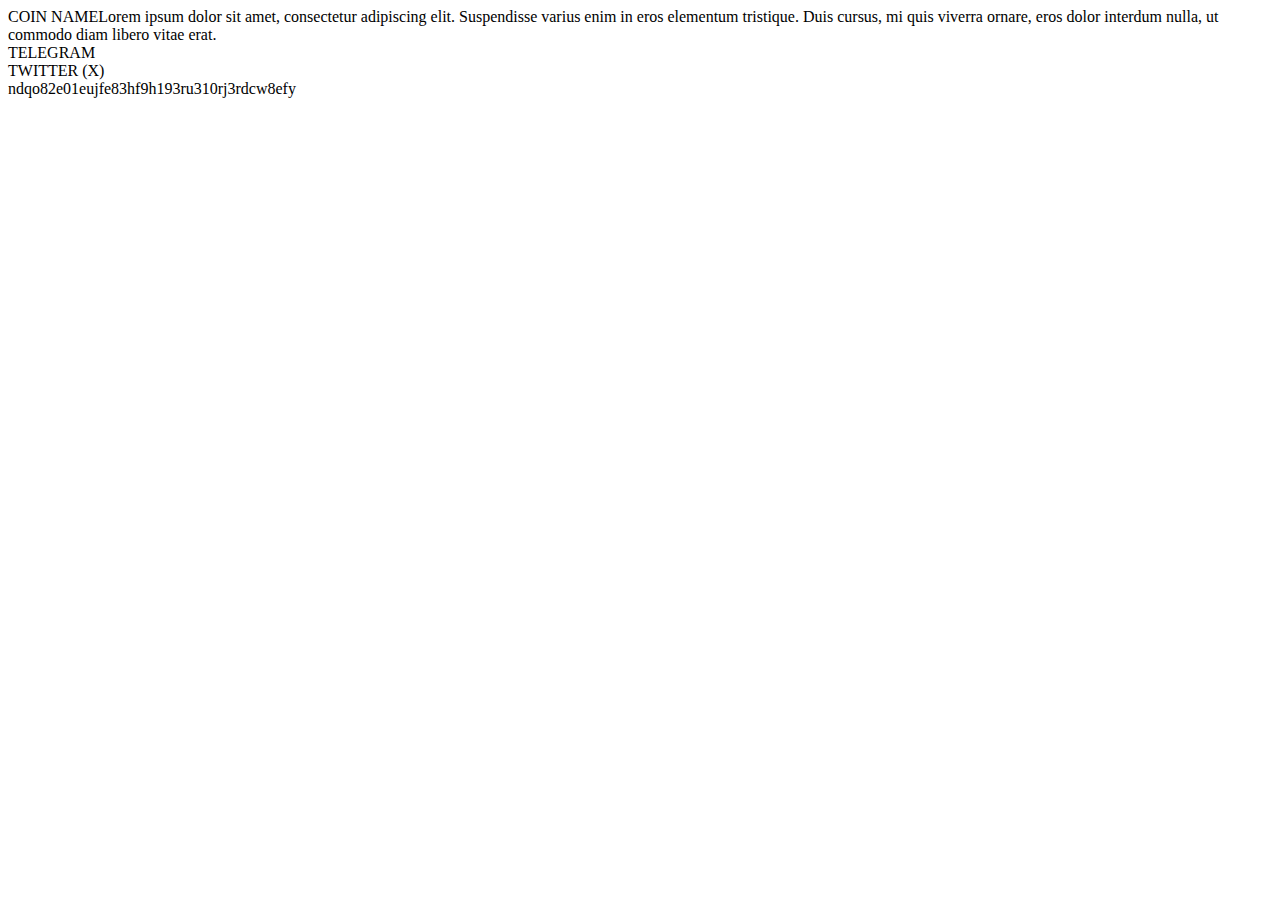
==== index.html @ b8cb650b "Add files via upload" ====
<!DOCTYPE html><html><head><link href="https://fonts.googleapis.com/css?family=Montserrat&display=swap" rel="stylesheet" /><link href="https://fonts.googleapis.com/css?family=Inter&display=swap" rel="stylesheet" /><link href="./css/main.css" rel="stylesheet" /><title>Document</title></head><body><div class="v2_30"><div class="v2_31"><div class="v2_32"><span class="v2_33">COIN NAME</span><span class="v2_34">Lorem ipsum dolor sit amet, consectetur adipiscing elit. Suspendisse varius enim in eros elementum tristique. Duis cursus, mi quis viverra ornare, eros dolor interdum nulla, ut commodo diam libero vitae erat.</span></div><div class="v2_64"><div class="v2_58"><div class="v2_57"><div class="v2_55"></div><span class="v2_56">TELEGRAM</span></div></div><div class="v2_59"><div class="v2_60"><div class="v2_65"></div><span class="v2_62">TWITTER (X)</span></div></div></div><div class="v2_35"><div class="v2_36"><span class="v2_37">ndqo82e01eujfe83hf9h193ru310rj3rdcw8efy</span></div><div class="v17_12"><div class="v2_43"><div class="v2_44"></div><div class="v2_45"></div></div></div></div></div><div class="v2_38"><div class="v2_39"><div class="v2_40"></div></div></div></div></body></html>
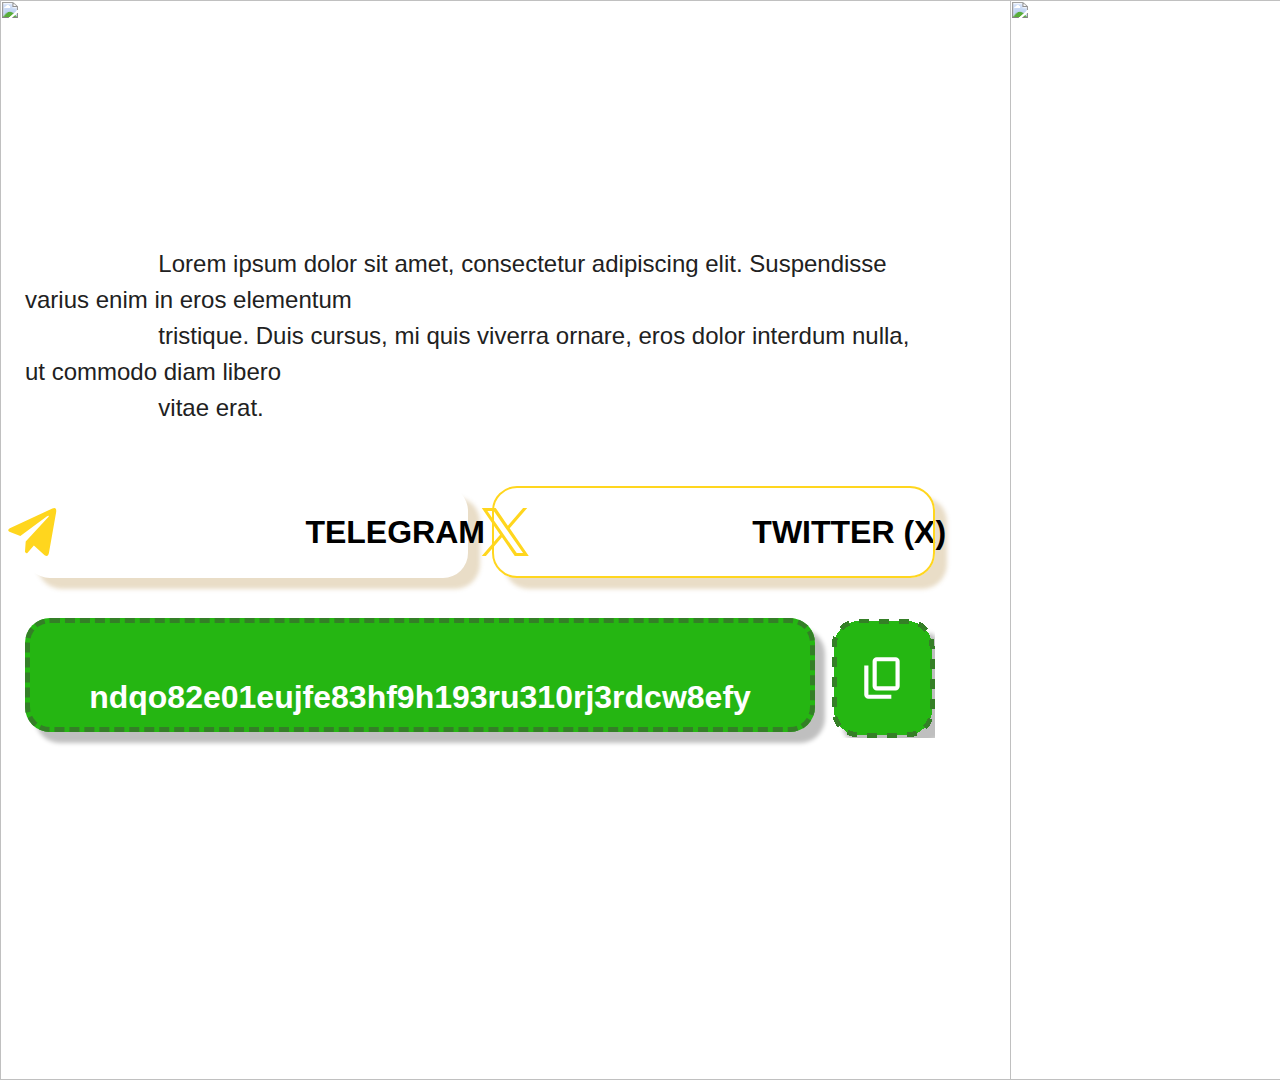
==== commit b479c812: "Rename index (2).html to index.html" ====
--- a/index.html
+++ b/index.html
@@ -1 +1,351 @@
-<!DOCTYPE html><html><head><link href="https://fonts.googleapis.com/css?family=Montserrat&display=swap" rel="stylesheet" /><link href="https://fonts.googleapis.com/css?family=Inter&display=swap" rel="stylesheet" /><link href="./css/main.css" rel="stylesheet" /><title>Document</title></head><body><div class="v2_30"><div class="v2_31"><div class="v2_32"><span class="v2_33">COIN NAME</span><span class="v2_34">Lorem ipsum dolor sit amet, consectetur adipiscing elit. Suspendisse varius enim in eros elementum tristique. Duis cursus, mi quis viverra ornare, eros dolor interdum nulla, ut commodo diam libero vitae erat.</span></div><div class="v2_64"><div class="v2_58"><div class="v2_57"><div class="v2_55"></div><span class="v2_56">TELEGRAM</span></div></div><div class="v2_59"><div class="v2_60"><div class="v2_65"></div><span class="v2_62">TWITTER (X)</span></div></div></div><div class="v2_35"><div class="v2_36"><span class="v2_37">ndqo82e01eujfe83hf9h193ru310rj3rdcw8efy</span></div><div class="v17_12"><div class="v2_43"><div class="v2_44"></div><div class="v2_45"></div></div></div></div></div><div class="v2_38"><div class="v2_39"><div class="v2_40"></div></div></div></div></body></html>+<!doctype html>
+
+<html>
+  <head>
+    <meta charset="utf-8" />
+
+    <meta name="viewport" content="width=1919" />
+    <meta name="generator" content="Framer b2780b5" />
+    <title>My Framer Site</title>
+    <meta name="description" content="Made with Framer" />
+    <meta
+      name="framer-search-index"
+      content="https://framerusercontent.com/sites/4z5iPiIVkI5zbiSyaXSyMR/searchIndex-ArsEpX7zBEhh.json"
+    />
+    <link
+      href="https://framerusercontent.com/sites/icons/default-favicon-light.v1.png"
+      rel="icon"
+      media="(prefers-color-scheme: light)"
+    />
+    <link
+      href="https://framerusercontent.com/sites/icons/default-favicon-dark.v1.png"
+      rel="icon"
+      media="(prefers-color-scheme: dark)"
+    />
+    <link rel="apple-touch-icon" href="https://framerusercontent.com/sites/icons/default-touch-icon.v3.png" />
+
+    <meta property="og:type" content="website" />
+    <meta property="og:title" content="My Framer Site" />
+    <meta property="og:description" content="Made with Framer" />
+
+    <meta name="twitter:card" content="summary_large_image" />
+    <meta name="twitter:title" content="My Framer Site" />
+    <meta name="twitter:description" content="Made with Framer" />
+
+    <link href="https://fonts.gstatic.com" rel="preconnect" crossorigin />
+
+    <meta name="robots" content="max-image-preview:large" />
+    <link rel="canonical" href="https://lovable-companies-011269.framer.app/" />
+    <meta property="og:url" content="https://lovable-companies-011269.framer.app/" />
+    <link
+      rel="modulepreload"
+      fetchpriority="low"
+      href="https://framerusercontent.com/sites/4z5iPiIVkI5zbiSyaXSyMR/chunk-2GKVJ4UI.mjs"
+    />
+    <link
+      rel="modulepreload"
+      fetchpriority="low"
+      href="https://framerusercontent.com/sites/4z5iPiIVkI5zbiSyaXSyMR/chunk-JR5VT52U.mjs"
+    />
+    <link
+      rel="modulepreload"
+      fetchpriority="low"
+      href="https://framerusercontent.com/sites/4z5iPiIVkI5zbiSyaXSyMR/chunk-RIUMFBNJ.mjs"
+    />
+    <link
+      rel="modulepreload"
+      fetchpriority="low"
+      href="https://framerusercontent.com/sites/4z5iPiIVkI5zbiSyaXSyMR/X18PDq1CQTZ19ysCb5hAf45ii0e596BdXuY0sxnBVrY.6SHGDAS4.mjs"
+    />
+    <link
+      rel="modulepreload"
+      fetchpriority="low"
+      href="https://framerusercontent.com/sites/4z5iPiIVkI5zbiSyaXSyMR/chunk-QKTFBRDZ.mjs"
+    />
+    <link
+      rel="modulepreload"
+      fetchpriority="low"
+      href="https://framerusercontent.com/sites/4z5iPiIVkI5zbiSyaXSyMR/chunk-42U43NKG.mjs"
+    />
+    <link
+      rel="modulepreload"
+      fetchpriority="low"
+      href="https://framerusercontent.com/sites/4z5iPiIVkI5zbiSyaXSyMR/script_main.HGVZ62OT.mjs"
+    />
+    <style data-framer-css-ssr-minified data-framer-components="framer-TSN96">
+      html,body,#main{margin:0;padding:0;box-sizing:border-box}:root{-webkit-font-smoothing:antialiased;-moz-osx-font-smoothing:grayscale}*{box-sizing:border-box;-webkit-font-smoothing:inherit}h1,h2,h3,h4,h5,h6,p,figure{margin:0}body,input,textarea,select,button{font-size:12px;font-family:sans-serif}#__framer-badge-container{position:fixed;bottom:0;padding:20px;width:100%;display:flex;justify-content:right;pointer-events:none;z-index:314159}.__framer-badge{pointer-events:auto}@font-face{font-family:Montserrat;font-style:normal;font-weight:600;font-display:swap;src:url(https://fonts.gstatic.com/s/montserrat/v29/JTUSjIg1_i6t8kCHKm459WRhyzbi.woff2) format("woff2");unicode-range:U+0460-052F,U+1C80-1C8A,U+20B4,U+2DE0-2DFF,U+A640-A69F,U+FE2E-FE2F}@font-face{font-family:Montserrat;font-style:normal;font-weight:600;font-display:swap;src:url(https://fonts.gstatic.com/s/montserrat/v29/JTUSjIg1_i6t8kCHKm459W1hyzbi.woff2) format("woff2");unicode-range:U+0301,U+0400-045F,U+0490-0491,U+04B0-04B1,U+2116}@font-face{font-family:Montserrat;font-style:normal;font-weight:600;font-display:swap;src:url(https://fonts.gstatic.com/s/montserrat/v29/JTUSjIg1_i6t8kCHKm459WZhyzbi.woff2) format("woff2");unicode-range:U+0102-0103,U+0110-0111,U+0128-0129,U+0168-0169,U+01A0-01A1,U+01AF-01B0,U+0300-0301,U+0303-0304,U+0308-0309,U+0323,U+0329,U+1EA0-1EF9,U+20AB}@font-face{font-family:Montserrat;font-style:normal;font-weight:600;font-display:swap;src:url(https://fonts.gstatic.com/s/montserrat/v29/JTUSjIg1_i6t8kCHKm459Wdhyzbi.woff2) format("woff2");unicode-range:U+0100-02BA,U+02BD-02C5,U+02C7-02CC,U+02CE-02D7,U+02DD-02FF,U+0304,U+0308,U+0329,U+1D00-1DBF,U+1E00-1E9F,U+1EF2-1EFF,U+2020,U+20A0-20AB,U+20AD-20C0,U+2113,U+2C60-2C7F,U+A720-A7FF}@font-face{font-family:Montserrat;font-style:normal;font-weight:600;font-display:swap;src:url(https://fonts.gstatic.com/s/montserrat/v29/JTUSjIg1_i6t8kCHKm459Wlhyw.woff2) format("woff2");unicode-range:U+0000-00FF,U+0131,U+0152-0153,U+02BB-02BC,U+02C6,U+02DA,U+02DC,U+0304,U+0308,U+0329,U+2000-206F,U+20AC,U+2122,U+2191,U+2193,U+2212,U+2215,U+FEFF,U+FFFD}@font-face{font-family:Montserrat;font-style:normal;font-weight:800;font-display:swap;src:url(https://fonts.gstatic.com/s/montserrat/v29/JTUSjIg1_i6t8kCHKm459WRhyzbi.woff2) format("woff2");unicode-range:U+0460-052F,U+1C80-1C8A,U+20B4,U+2DE0-2DFF,U+A640-A69F,U+FE2E-FE2F}@font-face{font-family:Montserrat;font-style:normal;font-weight:800;font-display:swap;src:url(https://fonts.gstatic.com/s/montserrat/v29/JTUSjIg1_i6t8kCHKm459W1hyzbi.woff2) format("woff2");unicode-range:U+0301,U+0400-045F,U+0490-0491,U+04B0-04B1,U+2116}@font-face{font-family:Montserrat;font-style:normal;font-weight:800;font-display:swap;src:url(https://fonts.gstatic.com/s/montserrat/v29/JTUSjIg1_i6t8kCHKm459WZhyzbi.woff2) format("woff2");unicode-range:U+0102-0103,U+0110-0111,U+0128-0129,U+0168-0169,U+01A0-01A1,U+01AF-01B0,U+0300-0301,U+0303-0304,U+0308-0309,U+0323,U+0329,U+1EA0-1EF9,U+20AB}@font-face{font-family:Montserrat;font-style:normal;font-weight:800;font-display:swap;src:url(https://fonts.gstatic.com/s/montserrat/v29/JTUSjIg1_i6t8kCHKm459Wdhyzbi.woff2) format("woff2");unicode-range:U+0100-02BA,U+02BD-02C5,U+02C7-02CC,U+02CE-02D7,U+02DD-02FF,U+0304,U+0308,U+0329,U+1D00-1DBF,U+1E00-1E9F,U+1EF2-1EFF,U+2020,U+20A0-20AB,U+20AD-20C0,U+2113,U+2C60-2C7F,U+A720-A7FF}@font-face{font-family:Montserrat;font-style:normal;font-weight:800;font-display:swap;src:url(https://fonts.gstatic.com/s/montserrat/v29/JTUSjIg1_i6t8kCHKm459Wlhyw.woff2) format("woff2");unicode-range:U+0000-00FF,U+0131,U+0152-0153,U+02BB-02BC,U+02C6,U+02DA,U+02DC,U+0304,U+0308,U+0329,U+2000-206F,U+20AC,U+2122,U+2191,U+2193,U+2212,U+2215,U+FEFF,U+FFFD}@font-face{font-family:Inter;src:url(https://framerusercontent.com/assets/5vvr9Vy74if2I6bQbJvbw7SY1pQ.woff2);font-display:swap;font-style:normal;font-weight:400;unicode-range:U+0460-052F,U+1C80-1C88,U+20B4,U+2DE0-2DFF,U+A640-A69F,U+FE2E-FE2F}@font-face{font-family:Inter;src:url(https://framerusercontent.com/assets/EOr0mi4hNtlgWNn9if640EZzXCo.woff2);font-display:swap;font-style:normal;font-weight:400;unicode-range:U+0301,U+0400-045F,U+0490-0491,U+04B0-04B1,U+2116}@font-face{font-family:Inter;src:url(https://framerusercontent.com/assets/Y9k9QrlZAqio88Klkmbd8VoMQc.woff2);font-display:swap;font-style:normal;font-weight:400;unicode-range:U+1F00-1FFF}@font-face{font-family:Inter;src:url(https://framerusercontent.com/assets/OYrD2tBIBPvoJXiIHnLoOXnY9M.woff2);font-display:swap;font-style:normal;font-weight:400;unicode-range:U+0370-03FF}@font-face{font-family:Inter;src:url(https://framerusercontent.com/assets/JeYwfuaPfZHQhEG8U5gtPDZ7WQ.woff2);font-display:swap;font-style:normal;font-weight:400;unicode-range:U+0100-024F,U+0259,U+1E00-1EFF,U+2020,U+20A0-20AB,U+20AD-20CF,U+2113,U+2C60-2C7F,U+A720-A7FF}@font-face{font-family:Inter;src:url(https://framerusercontent.com/assets/vQyevYAyHtARFwPqUzQGpnDs.woff2);font-display:swap;font-style:normal;font-weight:400;unicode-range:U+0000-00FF,U+0131,U+0152-0153,U+02BB-02BC,U+02C6,U+02DA,U+02DC,U+2000-206F,U+2074,U+20AC,U+2122,U+2191,U+2193,U+2212,U+2215,U+FEFF,U+FFFD}@font-face{font-family:Inter;src:url(https://framerusercontent.com/assets/b6Y37FthZeALduNqHicBT6FutY.woff2);font-display:swap;font-style:normal;font-weight:400;unicode-range:U+0102-0103,U+0110-0111,U+0128-0129,U+0168-0169,U+01A0-01A1,U+01AF-01B0,U+1EA0-1EF9,U+20AB}@font-face{font-family:Montserrat Placeholder;src:local("Arial");ascent-override:84.98%;descent-override:22.04%;line-gap-override:0%;size-adjust:113.9%}@font-face{font-family:Inter Placeholder;src:local("Arial");ascent-override:89.79%;descent-override:22.36%;line-gap-override:0%;size-adjust:107.89%}body{--framer-will-change-override: none}@supports (background: -webkit-named-image(i)) and (not (grid-template-rows: subgrid)){body{--framer-will-change-override: transform}}[data-framer-component-type]{position:absolute}[data-framer-component-type=Text]{cursor:inherit}[data-framer-component-text-autosized] *{white-space:pre}[data-framer-component-type=Text]>*{text-align:var(--framer-text-alignment, start)}[data-framer-component-type=Text] span span,[data-framer-component-type=Text] p span,[data-framer-component-type=Text] h1 span,[data-framer-component-type=Text] h2 span,[data-framer-component-type=Text] h3 span,[data-framer-component-type=Text] h4 span,[data-framer-component-type=Text] h5 span,[data-framer-component-type=Text] h6 span{display:block}[data-framer-component-type=Text] span span span,[data-framer-component-type=Text] p span span,[data-framer-component-type=Text] h1 span span,[data-framer-component-type=Text] h2 span span,[data-framer-component-type=Text] h3 span span,[data-framer-component-type=Text] h4 span span,[data-framer-component-type=Text] h5 span span,[data-framer-component-type=Text] h6 span span{display:unset}[data-framer-component-type=Text] div div span,[data-framer-component-type=Text] a div span,[data-framer-component-type=Text] span span span,[data-framer-component-type=Text] p span span,[data-framer-component-type=Text] h1 span span,[data-framer-component-type=Text] h2 span span,[data-framer-component-type=Text] h3 span span,[data-framer-component-type=Text] h4 span span,[data-framer-component-type=Text] h5 span span,[data-framer-component-type=Text] h6 span span,[data-framer-component-type=Text] a{font-family:var(--font-family);font-style:var(--font-style);font-weight:min(calc(var(--framer-font-weight-increase, 0) + var(--font-weight, 400)),900);color:var(--text-color);letter-spacing:var(--letter-spacing);font-size:var(--font-size);text-transform:var(--text-transform);text-decoration:var(--text-decoration);line-height:var(--line-height)}[data-framer-component-type=Text] div div span,[data-framer-component-type=Text] a div span,[data-framer-component-type=Text] span span span,[data-framer-component-type=Text] p span span,[data-framer-component-type=Text] h1 span span,[data-framer-component-type=Text] h2 span span,[data-framer-component-type=Text] h3 span span,[data-framer-component-type=Text] h4 span span,[data-framer-component-type=Text] h5 span span,[data-framer-component-type=Text] h6 span span,[data-framer-component-type=Text] a{--font-family: var(--framer-font-family);--font-style: var(--framer-font-style);--font-weight: var(--framer-font-weight);--text-color: var(--framer-text-color);--letter-spacing: var(--framer-letter-spacing);--font-size: var(--framer-font-size);--text-transform: var(--framer-text-transform);--text-decoration: var(--framer-text-decoration);--line-height: var(--framer-line-height)}[data-framer-component-type=Text] a,[data-framer-component-type=Text] a div span,[data-framer-component-type=Text] a span span span,[data-framer-component-type=Text] a p span span,[data-framer-component-type=Text] a h1 span span,[data-framer-component-type=Text] a h2 span span,[data-framer-component-type=Text] a h3 span span,[data-framer-component-type=Text] a h4 span span,[data-framer-component-type=Text] a h5 span span,[data-framer-component-type=Text] a h6 span span{--font-family: var(--framer-link-font-family, var(--framer-font-family));--font-style: var(--framer-link-font-style, var(--framer-font-style));--font-weight: var(--framer-link-font-weight, var(--framer-font-weight));--text-color: var(--framer-link-text-color, var(--framer-text-color));--font-size: var(--framer-link-font-size, var(--framer-font-size));--text-transform: var(--framer-link-text-transform, var(--framer-text-transform));--text-decoration: var(--framer-link-text-decoration, var(--framer-text-decoration))}[data-framer-component-type=Text] a:hover,[data-framer-component-type=Text] a div span:hover,[data-framer-component-type=Text] a span span span:hover,[data-framer-component-type=Text] a p span span:hover,[data-framer-component-type=Text] a h1 span span:hover,[data-framer-component-type=Text] a h2 span span:hover,[data-framer-component-type=Text] a h3 span span:hover,[data-framer-component-type=Text] a h4 span span:hover,[data-framer-component-type=Text] a h5 span span:hover,[data-framer-component-type=Text] a h6 span span:hover{--font-family: var(--framer-link-hover-font-family, var(--framer-link-font-family, var(--framer-font-family)));--font-style: var(--framer-link-hover-font-style, var(--framer-link-font-style, var(--framer-font-style)));--font-weight: var(--framer-link-hover-font-weight, var(--framer-link-font-weight, var(--framer-font-weight)));--text-color: var(--framer-link-hover-text-color, var(--framer-link-text-color, var(--framer-text-color)));--font-size: var(--framer-link-hover-font-size, var(--framer-link-font-size, var(--framer-font-size)));--text-transform: var(--framer-link-hover-text-transform, var(--framer-link-text-transform, var(--framer-text-transform)));--text-decoration: var(--framer-link-hover-text-decoration, var(--framer-link-text-decoration, var(--framer-text-decoration)))}[data-framer-component-type=Text].isCurrent a,[data-framer-component-type=Text].isCurrent a div span,[data-framer-component-type=Text].isCurrent a span span span,[data-framer-component-type=Text].isCurrent a p span span,[data-framer-component-type=Text].isCurrent a h1 span span,[data-framer-component-type=Text].isCurrent a h2 span span,[data-framer-component-type=Text].isCurrent a h3 span span,[data-framer-component-type=Text].isCurrent a h4 span span,[data-framer-component-type=Text].isCurrent a h5 span span,[data-framer-component-type=Text].isCurrent a h6 span span{--font-family: var(--framer-link-current-font-family, var(--framer-link-font-family, var(--framer-font-family)));--font-style: var(--framer-link-current-font-style, var(--framer-link-font-style, var(--framer-font-style)));--font-weight: var(--framer-link-current-font-weight, var(--framer-link-font-weight, var(--framer-font-weight)));--text-color: var(--framer-link-current-text-color, var(--framer-link-text-color, var(--framer-text-color)));--font-size: var(--framer-link-current-font-size, var(--framer-link-font-size, var(--framer-font-size)));--text-transform: var(--framer-link-current-text-transform, var(--framer-link-text-transform, var(--framer-text-transform)));--text-decoration: var(--framer-link-current-text-decoration, var(--framer-link-text-decoration, var(--framer-text-decoration)))}p.framer-text,div.framer-text,h1.framer-text,h2.framer-text,h3.framer-text,h4.framer-text,h5.framer-text,h6.framer-text,ol.framer-text,ul.framer-text{margin:0;padding:0}p.framer-text,div.framer-text,h1.framer-text,h2.framer-text,h3.framer-text,h4.framer-text,h5.framer-text,h6.framer-text,li.framer-text,ol.framer-text,ul.framer-text,span.framer-text:not([data-text-fill]){font-family:var(--framer-blockquote-font-family, var(--framer-font-family, Inter, Inter Placeholder, sans-serif));font-style:var(--framer-blockquote-font-style, var(--framer-font-style, normal));font-weight:var(--framer-blockquote-font-weight, var(--framer-font-weight, 400));color:var(--framer-blockquote-text-color, var(--framer-text-color, #000));font-size:calc(var(--framer-blockquote-font-size, var(--framer-font-size, 16px)) * var(--framer-font-size-scale, 1));letter-spacing:var(--framer-blockquote-letter-spacing, var(--framer-letter-spacing, 0));text-transform:var(--framer-blockquote-text-transform, var(--framer-text-transform, none));text-decoration:var(--framer-blockquote-text-decoration, var(--framer-text-decoration, none));line-height:var(--framer-blockquote-line-height, var(--framer-line-height, 1.2em));text-align:var(--framer-blockquote-text-alignment, var(--framer-text-alignment, start));-webkit-text-stroke-width:var(--framer-text-stroke-width, initial);-webkit-text-stroke-color:var(--framer-text-stroke-color, initial);-moz-font-feature-settings:var(--framer-font-open-type-features, initial);-webkit-font-feature-settings:var(--framer-font-open-type-features, initial);font-feature-settings:var(--framer-font-open-type-features, initial);font-variation-settings:var(--framer-font-variation-axes, normal);text-wrap:var(--framer-text-wrap-override, var(--framer-text-wrap))}.framer-fit-text .framer-text{white-space:nowrap;white-space-collapse:preserve}strong.framer-text{font-family:var(--framer-blockquote-font-family-bold, var(--framer-font-family-bold));font-style:var(--framer-blockquote-font-style-bold, var(--framer-font-style-bold));font-weight:var(--framer-blockquote-font-weight-bold, var(--framer-font-weight-bold, bolder));font-variation-settings:var(--framer-blockquote-font-variation-axes-bold, var(--framer-font-variation-axes-bold))}em.framer-text{font-family:var(--framer-blockquote-font-family-italic, var(--framer-font-family-italic));font-style:var(--framer-blockquote-font-style-italic, var(--framer-font-style-italic, italic));font-weight:var(--framer-blockquote-font-weight-italic, var(--framer-font-weight-italic));font-variation-settings:var(--framer-blockquote-font-variation-axes-italic, var(--framer-font-variation-axes-italic))}em.framer-text>strong.framer-text{font-family:var(--framer-blockquote-font-family-bold-italic, var(--framer-font-family-bold-italic));font-style:var(--framer-blockquote-font-style-bold-italic, var(--framer-font-style-bold-italic, italic));font-weight:var(--framer-blockquote-font-weight-bold-italic, var(--framer-font-weight-bold-italic, bolder));font-variation-settings:var(--framer-blockquote-font-variation-axes-bold-italic, var(--framer-font-variation-axes-bold-italic))}p.framer-text:not(:first-child),div.framer-text:not(:first-child),h1.framer-text:not(:first-child),h2.framer-text:not(:first-child),h3.framer-text:not(:first-child),h4.framer-text:not(:first-child),h5.framer-text:not(:first-child),h6.framer-text:not(:first-child),ol.framer-text:not(:first-child),ul.framer-text:not(:first-child),blockquote.framer-text:not(:first-child),.framer-image.framer-text:not(:first-child){margin-top:var(--framer-blockquote-paragraph-spacing, var(--framer-paragraph-spacing, 0))}li.framer-text>ul.framer-text:nth-child(2),li.framer-text>ol.framer-text:nth-child(2){margin-top:0}.framer-text[data-text-fill]{display:inline-block;background-clip:text;-webkit-background-clip:text;-webkit-text-fill-color:transparent;padding:max(0em,calc(calc(1.3em - var(--framer-blockquote-line-height, var(--framer-line-height, 1.3em))) / 2));margin:min(0em,calc(calc(1.3em - var(--framer-blockquote-line-height, var(--framer-line-height, 1.3em))) / -2))}code.framer-text,code.framer-text span.framer-text:not([data-text-fill]){font-family:var(--framer-code-font-family, var(--framer-font-family, Inter, Inter Placeholder, sans-serif));font-style:var(--framer-blockquote-font-style, var(--framer-code-font-style, var(--framer-font-style, normal)));font-weight:var(--framer-blockquote-font-weight, var(--framer-code-font-weight, var(--framer-font-weight, 400)));color:var(--framer-blockquote-text-color, var(--framer-code-text-color, var(--framer-text-color, #000)));font-size:calc(var(--framer-blockquote-font-size, var(--framer-font-size, 16px)) * var(--framer-font-size-scale, 1));letter-spacing:var(--framer-blockquote-letter-spacing, var(--framer-letter-spacing, 0));line-height:var(--framer-blockquote-line-height, var(--framer-line-height, 1.2em))}blockquote.framer-text{margin-block-start:initial;margin-block-end:initial;margin-inline-start:initial;margin-inline-end:initial;unicode-bidi:initial}a.framer-text,a.framer-text span.framer-text:not([data-text-fill]),span.framer-text[data-nested-link],span.framer-text[data-nested-link] span.framer-text:not([data-text-fill]){font-family:var(--framer-blockquote-font-family, var(--framer-link-font-family, var(--framer-font-family, Inter, Inter Placeholder, sans-serif)));font-style:var(--framer-blockquote-font-style, var(--framer-link-font-style, var(--framer-font-style, normal)));font-weight:var(--framer-blockquote-font-weight, var(--framer-link-font-weight, var(--framer-font-weight, 400)));color:var(--framer-blockquote-text-color, var(--framer-link-text-color, var(--framer-text-color, #000)));font-size:calc(var(--framer-blockquote-font-size, var(--framer-font-size, 16px)) * var(--framer-font-size-scale, 1));text-transform:var(--framer-blockquote-text-transform, var(--framer-link-text-transform, var(--framer-text-transform, none)));text-decoration:var(--framer-blockquote-text-decoration, var(--framer-link-text-decoration, var(--framer-text-decoration, none)));cursor:var(--framer-custom-cursors, pointer)}code.framer-text a.framer-text,code.framer-text a.framer-text span.framer-text:not([data-text-fill]),code.framer-text span.framer-text[data-nested-link],code.framer-text span.framer-text[data-nested-link] span.framer-text:not([data-text-fill]){font-family:var(--framer-code-font-family, var(--framer-font-family, Inter, Inter Placeholder, sans-serif));font-style:var(--framer-blockquote-font-style, var(--framer-code-font-style, var(--framer-font-style, normal)));font-weight:var(--framer-blockquote-font-weight, var(--framer-code-font-weight, var(--framer-font-weight, 400)));color:var(--framer-blockquote-text-color, var(--framer-link-text-color, var(--framer-code-text-color, var(--framer-text-color, #000))));font-size:calc(var(--framer-blockquote-font-size, var(--framer-font-size, 16px)) * var(--framer-font-size-scale, 1))}a.framer-text:hover,a.framer-text:hover span.framer-text:not([data-text-fill]),span.framer-text[data-nested-link]:hover,span.framer-text[data-nested-link]:hover span.framer-text:not([data-text-fill]){font-family:var(--framer-link-hover-font-family, var(--framer-blockquote-font-family, var(--framer-link-font-family, var(--framer-font-family, Inter, Inter Placeholder, sans-serif))));font-style:var(--framer-link-hover-font-style, var(--framer-blockquote-font-style, var(--framer-link-font-style, var(--framer-font-style, normal))));font-weight:var(--framer-link-hover-font-weight, var(--framer-blockquote-font-weight, var(--framer-link-font-weight, var(--framer-font-weight, 400))));color:var(--framer-link-hover-text-color, var(--framer-blockquote-text-color, var(--framer-link-text-color, var(--framer-text-color, #000))));font-size:calc(var(--framer-link-hover-font-size, var(--framer-blockquote-font-size, var(--framer-font-size, 16px))) * var(--framer-font-size-scale, 1));text-transform:var(--framer-link-hover-text-transform, var(--framer-blockquote-text-transform, var(--framer-link-text-transform, var(--framer-text-transform, none))));text-decoration:var(--framer-link-hover-text-decoration, var(--framer-blockquote-text-decoration, var(--framer-link-text-decoration, var(--framer-text-decoration, none))))}code.framer-text a.framer-text:hover,code.framer-text a.framer-text:hover span.framer-text:not([data-text-fill]),code.framer-text span.framer-text[data-nested-link]:hover,code.framer-text span.framer-text[data-nested-link]:hover span.framer-text:not([data-text-fill]){font-family:var(var(--framer-code-font-family, var(--framer-font-family, Inter, Inter Placeholder, sans-serif)));font-style:var(--framer-blockquote-font-style, var(--framer-code-font-style, var(--framer-font-style, normal)));font-weight:var(--framer-blockquote-font-weight, var(--framer-code-font-weight, var(--framer-font-weight, 400)));color:var(--framer-link-hover-text-color, var(--framer-blockquote-text-color, var(--framer-link-text-color, var(--framer-code-text-color, var(--framer-text-color, #000)))));font-size:calc(var(--framer-link-hover-font-size, var(--framer-blockquote-font-size, var(--framer-link-font-size, var(--framer-font-size, 16px)))) * var(--framer-font-size-scale, 1))}a.framer-text[data-framer-page-link-current],a.framer-text[data-framer-page-link-current] span.framer-text:not([data-text-fill]),span.framer-text[data-framer-page-link-current],span.framer-text[data-framer-page-link-current] span.framer-text:not([data-text-fill]){font-family:var(--framer-link-current-font-family, var(--framer-link-font-family, var(--framer-font-family, Inter, Inter Placeholder, sans-serif)));font-style:var(--framer-link-current-font-style, var(--framer-link-font-style, var(--framer-font-style, normal)));font-weight:var(--framer-link-current-font-weight, var(--framer-link-font-weight, var(--framer-font-weight, 400)));color:var(--framer-link-current-text-color, var(--framer-link-text-color, var(--framer-text-color, #000)));font-size:calc(var(--framer-link-current-font-size, var(--framer-link-font-size, var(--framer-font-size, 16px))) * var(--framer-font-size-scale, 1));text-transform:var(--framer-link-current-text-transform, var(--framer-link-text-transform, var(--framer-text-transform, none)));text-decoration:var(--framer-link-current-text-decoration, var(--framer-link-text-decoration, var(--framer-text-decoration, none)))}code.framer-text a.framer-text[data-framer-page-link-current],code.framer-text a.framer-text[data-framer-page-link-current] span.framer-text:not([data-text-fill]),code.framer-text span.framer-text[data-framer-page-link-current],code.framer-text span.framer-text[data-framer-page-link-current] span.framer-text:not([data-text-fill]){font-family:var(--framer-code-font-family, var(--framer-font-family, Inter, Inter Placeholder, sans-serif));font-style:var(--framer-code-font-style, var(--framer-font-style, normal));font-weight:var(--framer-code-font-weight, var(--framer-font-weight, 400));color:var(--framer-link-current-text-color, var(--framer-link-text-color, var(--framer-code-text-color, var(--framer-text-color, #000))));font-size:calc(var(--framer-link-current-font-size, var(--framer-link-font-size, var(--framer-font-size, 16px))) * var(--framer-font-size-scale, 1))}a.framer-text[data-framer-page-link-current]:hover,a.framer-text[data-framer-page-link-current]:hover span.framer-text:not([data-text-fill]),span.framer-text[data-framer-page-link-current]:hover,span.framer-text[data-framer-page-link-current]:hover span.framer-text:not([data-text-fill]){font-family:var(--framer-link-hover-font-family, var(--framer-link-current-font-family, var(--framer-link-font-family, var(--framer-font-family, Inter, Inter Placeholder, sans-serif))));font-style:var(--framer-link-hover-font-style, var(--framer-link-current-font-style, var(--framer-link-font-style, var(--framer-font-style, normal))));font-weight:var(--framer-link-hover-font-weight, var(--framer-link-current-font-weight, var(--framer-link-font-weight, var(--framer-font-weight, 400))));color:var(--framer-link-hover-text-color, var(--framer-link-current-text-color, var(--framer-link-text-color, var(--framer-text-color, #000))));font-size:calc(var(--framer-link-hover-font-size, var(--framer-link-current-font-size, var(--framer-link-font-size, var(--framer-font-size, 16px)))) * var(--framer-font-size-scale, 1));text-transform:var(--framer-link-hover-text-transform, var(--framer-link-current-text-transform, var(--framer-link-text-transform, var(--framer-text-transform, none))));text-decoration:var(--framer-link-hover-text-decoration, var(--framer-link-current-text-decoration, var(--framer-link-text-decoration, var(--framer-text-decoration, none))))}code.framer-text a.framer-text[data-framer-page-link-current]:hover,code.framer-text a.framer-text[data-framer-page-link-current]:hover span.framer-text:not([data-text-fill]),code.framer-text span.framer-text[data-framer-page-link-current]:hover,code.framer-text span.framer-text[data-framer-page-link-current]:hover span.framer-text:not([data-text-fill]){font-family:var(--framer-code-font-family, var(--framer-font-family, Inter, Inter Placeholder, sans-serif));font-style:var(--framer-code-font-style, var(--framer-font-style, normal));font-weight:var(--framer-code-font-weight, var(--framer-font-weight, 400));color:var(--framer-link-hover-text-color, var(--framer-link-current-text-color, var(--framer-link-text-color, var(--framer-code-text-color, var(--framer-text-color, #000)))));font-size:calc(var(--framer-link-hover-font-size, var(--framer-link-current-font-size, var(--framer-link-font-size, var(--framer-font-size, 16px)))) * var(--framer-font-size-scale, 1))}.framer-image.framer-text{display:block;max-width:100%;height:auto}.text-styles-preset-reset.framer-text{--framer-font-family: Inter, Inter Placeholder, sans-serif;--framer-font-style: normal;--framer-font-weight: 500;--framer-text-color: #000;--framer-font-size: 16px;--framer-letter-spacing: 0;--framer-text-transform: none;--framer-text-decoration: none;--framer-line-height: 1.2em;--framer-text-alignment: start;--framer-font-open-type-features: normal}ol.framer-text{--list-style-type: decimal}ul.framer-text,ol.framer-text{display:table;width:100%}li.framer-text{display:table-row;counter-increment:list-item;list-style:none}ol.framer-text>li.framer-text:before{display:table-cell;width:2.25ch;box-sizing:border-box;padding-inline-end:.75ch;content:counter(list-item,var(--list-style-type)) ".";white-space:nowrap}ul.framer-text>li.framer-text:before{display:table-cell;width:2.25ch;box-sizing:border-box;padding-inline-end:.75ch;content:"\2022"}.framer-text-module[style*=aspect-ratio]>:first-child{width:100%}@supports not (aspect-ratio: 1){.framer-text-module[style*=aspect-ratio]{position:relative}}@supports not (aspect-ratio: 1){.framer-text-module[style*=aspect-ratio]:before{content:"";display:block;padding-bottom:calc(100% / calc(var(--aspect-ratio)))}}@supports not (aspect-ratio: 1){.framer-text-module[style*=aspect-ratio]>:first-child{position:absolute;top:0;left:0;height:100%}}[data-framer-component-type=DeprecatedRichText]{cursor:inherit}[data-framer-component-type=DeprecatedRichText] .text-styles-preset-reset{--framer-font-family: Inter, Inter Placeholder, sans-serif;--framer-font-style: normal;--framer-font-weight: 500;--framer-text-color: #000;--framer-font-size: 16px;--framer-letter-spacing: 0;--framer-text-transform: none;--framer-text-decoration: none;--framer-line-height: 1.2em;--framer-text-alignment: start;--framer-font-open-type-features: normal;--font-variation-settings: normal}[data-framer-component-type=DeprecatedRichText] p,[data-framer-component-type=DeprecatedRichText] div,[data-framer-component-type=DeprecatedRichText] h1,[data-framer-component-type=DeprecatedRichText] h2,[data-framer-component-type=DeprecatedRichText] h3,[data-framer-component-type=DeprecatedRichText] h4,[data-framer-component-type=DeprecatedRichText] h5,[data-framer-component-type=DeprecatedRichText] h6{margin:0;padding:0}[data-framer-component-type=DeprecatedRichText] p,[data-framer-component-type=DeprecatedRichText] div,[data-framer-component-type=DeprecatedRichText] h1,[data-framer-component-type=DeprecatedRichText] h2,[data-framer-component-type=DeprecatedRichText] h3,[data-framer-component-type=DeprecatedRichText] h4,[data-framer-component-type=DeprecatedRichText] h5,[data-framer-component-type=DeprecatedRichText] h6,[data-framer-component-type=DeprecatedRichText] li,[data-framer-component-type=DeprecatedRichText] ol,[data-framer-component-type=DeprecatedRichText] ul,[data-framer-component-type=DeprecatedRichText] span:not([data-text-fill]){font-family:var(--framer-font-family, Inter, Inter Placeholder, sans-serif);font-style:var(--framer-font-style, normal);font-weight:var(--framer-font-weight, 400);color:var(--framer-text-color, #000);font-size:var(--framer-font-size, 16px);letter-spacing:var(--framer-letter-spacing, 0);text-transform:var(--framer-text-transform, none);text-decoration:var(--framer-text-decoration, none);line-height:var(--framer-line-height, 1.2em);text-align:var(--framer-text-alignment, start)}[data-framer-component-type=DeprecatedRichText] p:not(:first-child),[data-framer-component-type=DeprecatedRichText] div:not(:first-child),[data-framer-component-type=DeprecatedRichText] h1:not(:first-child),[data-framer-component-type=DeprecatedRichText] h2:not(:first-child),[data-framer-component-type=DeprecatedRichText] h3:not(:first-child),[data-framer-component-type=DeprecatedRichText] h4:not(:first-child),[data-framer-component-type=DeprecatedRichText] h5:not(:first-child),[data-framer-component-type=DeprecatedRichText] h6:not(:first-child),[data-framer-component-type=DeprecatedRichText] ol:not(:first-child),[data-framer-component-type=DeprecatedRichText] ul:not(:first-child),[data-framer-component-type=DeprecatedRichText] .framer-image:not(:first-child){margin-top:var(--framer-paragraph-spacing, 0)}[data-framer-component-type=DeprecatedRichText] span[data-text-fill]{display:inline-block;background-clip:text;-webkit-background-clip:text;-webkit-text-fill-color:transparent}[data-framer-component-type=DeprecatedRichText] a,[data-framer-component-type=DeprecatedRichText] a span:not([data-text-fill]){font-family:var(--framer-link-font-family, var(--framer-font-family, Inter, Inter Placeholder, sans-serif));font-style:var(--framer-link-font-style, var(--framer-font-style, normal));font-weight:var(--framer-link-font-weight, var(--framer-font-weight, 400));color:var(--framer-link-text-color, var(--framer-text-color, #000));font-size:var(--framer-link-font-size, var(--framer-font-size, 16px));text-transform:var(--framer-link-text-transform, var(--framer-text-transform, none));text-decoration:var(--framer-link-text-decoration, var(--framer-text-decoration, none))}[data-framer-component-type=DeprecatedRichText] a:hover,[data-framer-component-type=DeprecatedRichText] a:hover span:not([data-text-fill]){font-family:var(--framer-link-hover-font-family, var(--framer-link-font-family, var(--framer-font-family, Inter, Inter Placeholder, sans-serif)));font-style:var(--framer-link-hover-font-style, var(--framer-link-font-style, var(--framer-font-style, normal)));font-weight:var(--framer-link-hover-font-weight, var(--framer-link-font-weight, var(--framer-font-weight, 400)));color:var(--framer-link-hover-text-color, var(--framer-link-text-color, var(--framer-text-color, #000)));font-size:var(--framer-link-hover-font-size, var(--framer-link-font-size, var(--framer-font-size, 16px)));text-transform:var(--framer-link-hover-text-transform, var(--framer-link-text-transform, var(--framer-text-transform, none)));text-decoration:var(--framer-link-hover-text-decoration, var(--framer-link-text-decoration, var(--framer-text-decoration, none)))}[data-framer-component-type=DeprecatedRichText] a[data-framer-page-link-current],[data-framer-component-type=DeprecatedRichText] a[data-framer-page-link-current] span:not([data-text-fill]):not([data-nested-link]){font-family:var(--framer-link-current-font-family, var(--framer-link-font-family, var(--framer-font-family, Inter, Inter Placeholder, sans-serif)));font-style:var(--framer-link-current-font-style, var(--framer-link-font-style, var(--framer-font-style, normal)));font-weight:var(--framer-link-current-font-weight, var(--framer-link-font-weight, var(--framer-font-weight, 400)));color:var(--framer-link-current-text-color, var(--framer-link-text-color, var(--framer-text-color, #000)));font-size:var(--framer-link-current-font-size, var(--framer-link-font-size, var(--framer-font-size, 16px)));text-transform:var(--framer-link-current-text-transform, var(--framer-link-text-transform, var(--framer-text-transform, none)));text-decoration:var(--framer-link-current-text-decoration, var(--framer-link-text-decoration, var(--framer-text-decoration, none)))}[data-framer-component-type=DeprecatedRichText] a[data-framer-page-link-current]:hover,[data-framer-component-type=DeprecatedRichText] a[data-framer-page-link-current]:hover span:not([data-text-fill]):not([data-nested-link]){font-family:var(--framer-link-hover-font-family, var(--framer-link-current-font-family, var(--framer-link-font-family, var(--framer-font-family, Inter, Inter Placeholder, sans-serif))));font-style:var(--framer-link-hover-font-style, var(--framer-link-current-font-style, var(--framer-link-font-style, var(--framer-font-style, normal))));font-weight:var(--framer-link-hover-font-weight, var(--framer-link-current-font-weight, var(--framer-link-font-weight, var(--framer-font-weight, 400))));color:var(--framer-link-hover-text-color, var(--framer-link-current-text-color, var(--framer-link-text-color, var(--framer-text-color, #000))));font-size:var(--framer-link-hover-font-size, var(--framer-link-current-font-size, var(--framer-link-font-size, var(--framer-font-size, 16px))));text-transform:var(--framer-link-hover-text-transform, var(--framer-link-current-text-transform, var(--framer-link-text-transform, var(--framer-text-transform, none))));text-decoration:var(--framer-link-hover-text-decoration, var(--framer-link-current-text-decoration, var(--framer-link-text-decoration, var(--framer-text-decoration, none))))}[data-framer-component-type=DeprecatedRichText] strong{font-weight:bolder}[data-framer-component-type=DeprecatedRichText] em{font-style:italic}[data-framer-component-type=DeprecatedRichText] .framer-image{display:block;max-width:100%;height:auto}[data-framer-component-type=DeprecatedRichText] ul,[data-framer-component-type=DeprecatedRichText] ol{display:table;width:100%;padding-left:0;margin:0}[data-framer-component-type=DeprecatedRichText] li{display:table-row;counter-increment:list-item;list-style:none}[data-framer-component-type=DeprecatedRichText] ol>li:before{display:table-cell;width:2.25ch;box-sizing:border-box;padding-right:.75ch;content:counter(list-item) ".";white-space:nowrap}[data-framer-component-type=DeprecatedRichText] ul>li:before{display:table-cell;width:2.25ch;box-sizing:border-box;padding-right:.75ch;content:"\2022"}:not([data-framer-generated])>[data-framer-stack-content-wrapper]>*,:not([data-framer-generated])>[data-framer-stack-content-wrapper]>[data-framer-component-type],:not([data-framer-generated])>[data-framer-stack-content-wrapper]>[data-framer-legacy-stack-gap-enabled]>*,:not([data-framer-generated])>[data-framer-stack-content-wrapper]>[data-framer-legacy-stack-gap-enabled]>[data-framer-component-type]{position:relative}.flexbox-gap-not-supported [data-framer-legacy-stack-gap-enabled=true]>*,[data-framer-legacy-stack-gap-enabled=true][data-framer-stack-flexbox-gap=false]{margin-top:calc(var(--stack-gap-y) / 2);margin-bottom:calc(var(--stack-gap-y) / 2);margin-right:calc(var(--stack-gap-x) / 2);margin-left:calc(var(--stack-gap-x) / 2)}[data-framer-stack-content-wrapper][data-framer-stack-gap-enabled=true]{row-gap:var(--stack-native-row-gap);column-gap:var(--stack-native-column-gap)}.flexbox-gap-not-supported [data-framer-stack-content-wrapper][data-framer-stack-gap-enabled=true]{row-gap:unset;column-gap:unset}.flexbox-gap-not-supported [data-framer-stack-direction-reverse=false] [data-framer-legacy-stack-gap-enabled=true]>*:first-child,[data-framer-stack-direction-reverse=false] [data-framer-legacy-stack-gap-enabled=true][data-framer-stack-flexbox-gap=false]>*:first-child,.flexbox-gap-not-supported [data-framer-stack-direction-reverse=true] [data-framer-legacy-stack-gap-enabled=true]>*:last-child,[data-framer-stack-direction-reverse=true] [data-framer-legacy-stack-gap-enabled=true][data-framer-stack-flexbox-gap=false]>*:last-child{margin-top:0;margin-left:0}.flexbox-gap-not-supported [data-framer-stack-direction-reverse=false] [data-framer-legacy-stack-gap-enabled=true]>*:last-child,[data-framer-stack-direction-reverse=false] [data-framer-legacy-stack-gap-enabled=true][data-framer-stack-flexbox-gap=false]>*:last-child,.flexbox-gap-not-supported [data-framer-stack-direction-reverse=true] [data-framer-legacy-stack-gap-enabled=true]>*:first-child,[data-framer-stack-direction-reverse=true] [data-framer-legacy-stack-gap-enabled=true][data-framer-stack-flexbox-gap=false]>*:first-child{margin-right:0;margin-bottom:0}NavigationContainer [data-framer-component-type=NavigationContainer]>*,[data-framer-component-type=NavigationContainer]>[data-framer-component-type]{position:relative}[data-framer-component-type=Scroll]::-webkit-scrollbar{display:none}[data-framer-component-type=ScrollContentWrapper]>*{position:relative}[data-framer-component-type=NativeScroll]{-webkit-overflow-scrolling:touch}[data-framer-component-type=NativeScroll]>*{position:relative}[data-framer-component-type=NativeScroll].direction-both{overflow-x:scroll;overflow-y:scroll}[data-framer-component-type=NativeScroll].direction-vertical{overflow-x:hidden;overflow-y:scroll}[data-framer-component-type=NativeScroll].direction-horizontal{overflow-x:scroll;overflow-y:hidden}[data-framer-component-type=NativeScroll].direction-vertical>*{width:100%!important}[data-framer-component-type=NativeScroll].direction-horizontal>*{height:100%!important}[data-framer-component-type=NativeScroll].scrollbar-hidden::-webkit-scrollbar{display:none}[data-framer-component-type=PageContentWrapper]>*,[data-framer-component-type=PageContentWrapper]>[data-framer-component-type]{position:relative}[data-framer-component-type=DeviceComponent].no-device>*{width:100%!important;height:100%!important}[data-is-present=false],[data-is-present=false] *{pointer-events:none!important}[data-framer-cursor=pointer]{cursor:pointer}[data-framer-cursor=grab]{cursor:grab}[data-framer-cursor=grab]:active{cursor:grabbing}[data-framer-component-type=Frame] *,[data-framer-component-type=Stack] *{pointer-events:auto}[data-framer-generated] *{pointer-events:unset}.svgContainer svg{display:block}[data-reset=button]{border-width:0;padding:0;background:none}[data-hide-scrollbars=true]::-webkit-scrollbar{width:0px;height:0px}[data-hide-scrollbars=true]::-webkit-scrollbar-thumb{background:transparent}.framer-cursor-none,.framer-cursor-none *{cursor:none!important}.framer-pointer-events-none,.framer-pointer-events-none *{pointer-events:none!important}@supports (aspect-ratio: 1){body{--framer-aspect-ratio-supported: auto}}.framer-body-augiA20Il-framer-TSN96{background:white}.framer-TSN96.framer-lux5qc,.framer-TSN96 .framer-lux5qc{display:block}.framer-TSN96.framer-72rtr7{background-color:#fff;height:1080px;overflow:hidden;position:relative;width:1919px}.framer-TSN96 .framer-1whd6qj{align-content:flex-start;align-items:flex-start;background-color:#fff;display:flex;flex:none;flex-direction:column;flex-wrap:nowrap;gap:10px;height:1080px;justify-content:flex-start;left:0;overflow:hidden;padding:0;position:absolute;top:0;width:1920px}.framer-TSN96 .framer-v5einm{align-content:center;align-items:center;display:flex;flex:1 0 0px;flex-direction:row;flex-wrap:nowrap;gap:50px;height:1px;justify-content:flex-start;overflow:visible;padding:0;position:relative;width:100%}.framer-TSN96 .framer-151wrv1{align-content:flex-start;align-items:flex-start;display:flex;flex:1 0 0px;flex-direction:column;flex-wrap:nowrap;gap:24px;height:100%;justify-content:flex-start;overflow:visible;padding:0 25px;position:relative;width:1px}.framer-TSN96 .framer-1bpeifd{align-content:flex-start;align-items:flex-start;display:flex;flex:1 0 0px;flex-direction:column;flex-wrap:nowrap;gap:24px;height:1px;justify-content:flex-end;overflow:visible;padding:0;position:relative;width:100%}.framer-TSN96 .framer-emrksi,.framer-TSN96 .framer-8flgdm{--framer-paragraph-spacing: 0px;flex:none;height:auto;position:relative;white-space:pre-wrap;width:885px;word-break:break-word;word-wrap:break-word}.framer-TSN96 .framer-1bvq0io{align-content:center;align-items:center;display:flex;flex:none;flex-direction:row;flex-wrap:nowrap;gap:24px;height:min-content;justify-content:center;overflow:visible;padding:0;position:relative;width:100%}.framer-TSN96 .framer-5mugva{align-content:center;align-items:center;background-color:#fff;border-radius:25px;box-shadow:12px 11px 4px #a8781e40;display:flex;flex:1 0 0px;flex-direction:column;flex-wrap:nowrap;gap:10px;height:92px;justify-content:center;overflow:visible;padding:20px 30px;position:relative;width:1px}.framer-TSN96 .framer-1c9hjl4{align-content:center;align-items:center;display:flex;flex:1 0 0px;flex-direction:row;flex-wrap:nowrap;gap:35px;height:1px;justify-content:center;overflow:visible;padding:0;position:relative;width:100%}.framer-TSN96 .framer-zp5f1x{flex:none;height:48px;position:relative;width:49px}.framer-TSN96 .framer-1t418wn,.framer-TSN96 .framer-1a7yxwe{--framer-paragraph-spacing: 0px;flex:none;height:auto;position:relative;white-space:pre;width:auto}.framer-TSN96 .framer-11359gq{--border-bottom-width: 2px;--border-color: #ffd61e;--border-left-width: 2px;--border-right-width: 2px;--border-style: solid;--border-top-width: 2px;align-content:center;align-items:center;background-color:#fff;border-radius:25px;box-shadow:12px 11px 4px #a8771e40;display:flex;flex:1 0 0px;flex-direction:column;flex-wrap:nowrap;gap:10px;height:92px;justify-content:center;overflow:visible;padding:20px 30px;position:relative;width:1px}.framer-TSN96 .framer-168ebcw{align-content:center;align-items:center;display:flex;flex:1 0 0px;flex-direction:row;flex-wrap:nowrap;gap:10px;height:1px;justify-content:center;overflow:visible;padding:0;position:relative;width:100%}.framer-TSN96 .framer-xuqu97{flex:none;height:48px;position:relative;width:48px}.framer-TSN96 .framer-qxj3jc{align-content:flex-start;align-items:flex-start;display:flex;flex:1 0 0px;flex-direction:row;flex-wrap:nowrap;gap:16px;height:1px;justify-content:flex-start;overflow:visible;padding:16px 0 0;position:relative;width:100%}.framer-TSN96 .framer-y6irvb{--border-bottom-width: 5px;--border-color: #347f27;--border-left-width: 5px;--border-right-width: 5px;--border-style: dashed;--border-top-width: 5px;align-content:center;align-items:center;background-color:#25b612;border-radius:25px;box-shadow:10px 11px 4px #00000040;display:flex;flex:1 0 0px;flex-direction:row;flex-wrap:nowrap;gap:8px;height:114px;justify-content:center;overflow:visible;padding:12px 24px;position:relative;width:1px}.framer-TSN96 .framer-znbcnr{--framer-paragraph-spacing: 0px;flex:none;height:auto;position:relative;white-space:pre-wrap;width:723px;word-break:break-word;word-wrap:break-word}.framer-TSN96 .framer-fbq7fq{flex:none;height:120px;position:relative;width:104px}.framer-TSN96 .framer-14069p8{align-content:flex-start;align-items:flex-start;display:flex;flex:1 0 0px;flex-direction:row;flex-wrap:nowrap;gap:10px;height:100%;justify-content:flex-start;overflow:visible;padding:0;position:relative;width:1px}.framer-TSN96 .framer-qgre8d{align-content:center;align-items:center;box-shadow:20px 19px 4px #00000040;display:flex;flex:1 0 0px;flex-direction:column;flex-wrap:nowrap;gap:0px;height:100%;justify-content:center;overflow:visible;padding:0;position:relative;width:1px}.framer-TSN96 .framer-megv9l{align-content:center;align-items:center;display:flex;flex:1 0 0px;flex-direction:row;flex-wrap:nowrap;gap:0px;height:1px;justify-content:center;overflow:visible;padding:0;position:relative;width:100%}@supports (background: -webkit-named-image(i)) and (not (scale:1)){.framer-TSN96 .framer-1whd6qj,.framer-TSN96 .framer-v5einm,.framer-TSN96 .framer-151wrv1,.framer-TSN96 .framer-1bpeifd,.framer-TSN96 .framer-1bvq0io,.framer-TSN96 .framer-5mugva,.framer-TSN96 .framer-1c9hjl4,.framer-TSN96 .framer-11359gq,.framer-TSN96 .framer-168ebcw,.framer-TSN96 .framer-qxj3jc,.framer-TSN96 .framer-y6irvb,.framer-TSN96 .framer-14069p8,.framer-TSN96 .framer-qgre8d,.framer-TSN96 .framer-megv9l{gap:0px}.framer-TSN96 .framer-1whd6qj>*,.framer-TSN96 .framer-5mugva>*,.framer-TSN96 .framer-11359gq>*{margin:5px 0}.framer-TSN96 .framer-1whd6qj>:first-child,.framer-TSN96 .framer-151wrv1>:first-child,.framer-TSN96 .framer-1bpeifd>:first-child,.framer-TSN96 .framer-5mugva>:first-child,.framer-TSN96 .framer-11359gq>:first-child,.framer-TSN96 .framer-qgre8d>:first-child{margin-top:0}.framer-TSN96 .framer-1whd6qj>:last-child,.framer-TSN96 .framer-151wrv1>:last-child,.framer-TSN96 .framer-1bpeifd>:last-child,.framer-TSN96 .framer-5mugva>:last-child,.framer-TSN96 .framer-11359gq>:last-child,.framer-TSN96 .framer-qgre8d>:last-child{margin-bottom:0}.framer-TSN96 .framer-v5einm>*{margin:0 25px}.framer-TSN96 .framer-v5einm>:first-child,.framer-TSN96 .framer-1bvq0io>:first-child,.framer-TSN96 .framer-1c9hjl4>:first-child,.framer-TSN96 .framer-168ebcw>:first-child,.framer-TSN96 .framer-qxj3jc>:first-child,.framer-TSN96 .framer-y6irvb>:first-child,.framer-TSN96 .framer-14069p8>:first-child,.framer-TSN96 .framer-megv9l>:first-child{margin-left:0}.framer-TSN96 .framer-v5einm>:last-child,.framer-TSN96 .framer-1bvq0io>:last-child,.framer-TSN96 .framer-1c9hjl4>:last-child,.framer-TSN96 .framer-168ebcw>:last-child,.framer-TSN96 .framer-qxj3jc>:last-child,.framer-TSN96 .framer-y6irvb>:last-child,.framer-TSN96 .framer-14069p8>:last-child,.framer-TSN96 .framer-megv9l>:last-child{margin-right:0}.framer-TSN96 .framer-151wrv1>*,.framer-TSN96 .framer-1bpeifd>*{margin:12px 0}.framer-TSN96 .framer-1bvq0io>*{margin:0 12px}.framer-TSN96 .framer-1c9hjl4>*{margin:0 17.5px}.framer-TSN96 .framer-168ebcw>*,.framer-TSN96 .framer-14069p8>*{margin:0 5px}.framer-TSN96 .framer-qxj3jc>*{margin:0 8px}.framer-TSN96 .framer-y6irvb>*{margin:0 4px}.framer-TSN96 .framer-qgre8d>*{margin:0}.framer-TSN96 .framer-megv9l>*{margin:0}}.framer-TSN96[data-border=true]:after,.framer-TSN96 [data-border=true]:after{content:"";border-width:var(--border-top-width, 0) var(--border-right-width, 0) var(--border-bottom-width, 0) var(--border-left-width, 0);border-color:var(--border-color, none);border-style:var(--border-style, none);width:100%;height:100%;position:absolute;box-sizing:border-box;left:0;top:0;border-radius:inherit;pointer-events:none}
+    </style>
+  </head>
+  <body class="framer-body-augiA20Il-framer-TSN96">
+    <script
+      async
+      src="https://events.framer.com/script"
+      data-fid="2ceefbcca85ef962cd2ec538051fc9f1e38f371c7128efb0e2ecf67a7572064d"
+    ></script>
+
+    <div
+      id="main"
+      data-framer-hydrate-v2='{"routeId":"augiA20Il","localeId":"default","breakpoints":[{"hash":"72rtr7"}]}'
+      data-framer-ssr-released-at="2024-12-13T15:25:33.308Z"
+      data-framer-page-optimized-at="2024-12-15T12:29:49.764Z"
+    >
+      <div class="framer-TSN96 framer-72rtr7" style="min-height:100vh;width:auto">
+        <div class="framer-1whd6qj" data-framer-name="[A]--Slide 16:9 - 1" name="[A]--Slide 16:9 - 1">
+          <div class="framer-v5einm" data-framer-name="Container" name="Container">
+            <div
+              style="position:absolute;border-radius:inherit;top:0;right:0;bottom:0;left:0"
+              data-framer-background-image-wrapper="true"
+            >
+              <img
+                decoding="async"
+                sizes="1920px"
+                srcset="
+                  https://framerusercontent.com/images/MfR5Gpt8djGsH1HYr1cop9pP0.jpg?scale-down-to=512   512w,
+                  https://framerusercontent.com/images/MfR5Gpt8djGsH1HYr1cop9pP0.jpg?scale-down-to=1024 1024w,
+                  https://framerusercontent.com/images/MfR5Gpt8djGsH1HYr1cop9pP0.jpg                    1920w
+                "
+                src="https://framerusercontent.com/images/MfR5Gpt8djGsH1HYr1cop9pP0.jpg"
+                alt
+                style="display:block;width:100%;height:100%;border-radius:inherit;object-position:center;object-fit:cover"
+              />
+            </div>
+            <div class="framer-151wrv1" data-framer-name="Column" name="Column">
+              <div class="framer-1bpeifd" data-framer-name="Content" name="Content">
+                <div
+                  class="framer-emrksi"
+                  data-framer-name="[H1]--Title Copy Goes Here Be Awesome"
+                  style="outline:none;display:flex;flex-direction:column;justify-content:flex-start;flex-shrink:0;transform:none"
+                  data-framer-component-type="RichTextContainer"
+                >
+                  <p
+                    style='--font-selector:R0Y7TW9udHNlcnJhdC04MDA=;--framer-font-family:"Montserrat", "Montserrat Placeholder", sans-serif;--framer-font-size:140px;--framer-font-weight:800;--framer-line-height:120%'
+                    class="framer-text"
+                  >
+                    COIN NAME
+                  </p>
+                </div>
+                <div
+                  class="framer-8flgdm"
+                  data-framer-name="[P]--Lorem ipsum dolor sit amet, consectetur adipiscing elit. Suspendisse varius enim in eros elementum tristique. Duis cursus, mi quis viverra ornare, eros dolor interdum nulla, ut commodo diam libero vitae erat."
+                  style="outline:none;display:flex;flex-direction:column;justify-content:flex-start;flex-shrink:0;transform:none"
+                  data-framer-component-type="RichTextContainer"
+                >
+                  <p
+                    style="--framer-font-size:24px;--framer-line-height:150%;--framer-text-color:rgb(33, 33, 33)"
+                    class="framer-text"
+                  >
+                    Lorem ipsum dolor sit amet, consectetur adipiscing elit. Suspendisse varius enim in eros elementum
+                    tristique. Duis cursus, mi quis viverra ornare, eros dolor interdum nulla, ut commodo diam libero
+                    vitae erat.
+                  </p>
+                </div>
+              </div>
+              <div class="framer-1bvq0io" data-framer-name="Frame 5" name="Frame 5">
+                <div class="framer-5mugva" data-framer-name="Frame 3" name="Frame 3">
+                  <div class="framer-1c9hjl4" data-framer-name="Frame 2" name="Frame 2">
+                    <div
+                      data-framer-component-type="SVG"
+                      data-framer-name="Vector"
+                      name="Vector"
+                      style="image-rendering:pixelated;flex-shrink:0;fill:rgba(0,0,0,1);color:rgba(0,0,0,1)"
+                      class="framer-zp5f1x"
+                      aria-hidden="true"
+                    >
+                      <div class="svgContainer" style="width:100%;height:100%;aspect-ratio:inherit">
+                        <svg style="width:100%;height:100%" viewBox="0 0 49 48"><use href="#svg1890361962_518" /></svg>
+                      </div>
+                    </div>
+                    <div
+                      class="framer-1t418wn"
+                      data-framer-name="TELEGRAM"
+                      style="outline:none;display:flex;flex-direction:column;justify-content:flex-start;flex-shrink:0;transform:none"
+                      data-framer-component-type="RichTextContainer"
+                    >
+                      <p
+                        style='--font-selector:R0Y7TW9udHNlcnJhdC04MDA=;--framer-font-family:"Montserrat", "Montserrat Placeholder", sans-serif;--framer-font-size:32px;--framer-font-weight:800;--framer-line-height:140%;--framer-text-alignment:center'
+                        class="framer-text"
+                      >
+                        TELEGRAM
+                      </p>
+                    </div>
+                  </div>
+                </div>
+                <div class="framer-11359gq" data-border="true" data-framer-name="Frame 4" name="Frame 4">
+                  <div class="framer-168ebcw" data-framer-name="Frame 2" name="Frame 2">
+                    <div
+                      data-framer-component-type="SVG"
+                      data-framer-name="Vector"
+                      name="Vector"
+                      style="image-rendering:pixelated;flex-shrink:0;fill:rgba(0,0,0,1);color:rgba(0,0,0,1)"
+                      class="framer-xuqu97"
+                      aria-hidden="true"
+                    >
+                      <div class="svgContainer" style="width:100%;height:100%;aspect-ratio:inherit">
+                        <svg style="width:100%;height:100%" viewBox="0 0 48 48"><use href="#svg-2088753867_407" /></svg>
+                      </div>
+                    </div>
+                    <div
+                      class="framer-1a7yxwe"
+                      data-framer-name="TWITTER (X)"
+                      style="outline:none;display:flex;flex-direction:column;justify-content:flex-start;flex-shrink:0;transform:none"
+                      data-framer-component-type="RichTextContainer"
+                    >
+                      <p
+                        style='--font-selector:R0Y7TW9udHNlcnJhdC04MDA=;--framer-font-family:"Montserrat", "Montserrat Placeholder", sans-serif;--framer-font-size:32px;--framer-font-weight:800;--framer-line-height:140%;--framer-text-alignment:center'
+                        class="framer-text"
+                      >
+                        TWITTER (X)
+                      </p>
+                    </div>
+                  </div>
+                </div>
+              </div>
+              <div class="framer-qxj3jc" data-framer-name="adress box" name="adress box">
+                <div class="framer-y6irvb" data-border="true" data-framer-name="address field" name="address field">
+                  <div
+                    class="framer-znbcnr"
+                    data-framer-name="ndqo82e01eujfe83hf9h193ru310rj3rdcw8efy"
+                    style="outline:none;display:flex;flex-direction:column;justify-content:flex-start;flex-shrink:0;transform:none"
+                    data-framer-component-type="RichTextContainer"
+                  >
+                    <p
+                      style='--font-selector:R0Y7TW9udHNlcnJhdC02MDA=;--framer-font-family:"Montserrat", "Montserrat Placeholder", sans-serif;--framer-font-size:32px;--framer-font-weight:600;--framer-line-height:140%;--framer-text-alignment:center;--framer-text-color:rgb(255, 255, 255)'
+                      class="framer-text"
+                    >
+                      ndqo82e01eujfe83hf9h193ru310rj3rdcw8efy
+                    </p>
+                  </div>
+                </div>
+                <div
+                  data-framer-component-type="SVG"
+                  data-framer-name="address field"
+                  name="address field"
+                  style="image-rendering:pixelated;flex-shrink:0;fill:rgba(0,0,0,1);color:rgba(0,0,0,1)"
+                  class="framer-fbq7fq"
+                  aria-hidden="true"
+                >
+                  <div class="svgContainer" style="width:100%;height:100%;aspect-ratio:inherit">
+                    <svg style="width:100%;height:100%" viewBox="0 0 104 120"><use href="#svg-1857268110_1903" /></svg>
+                  </div>
+                </div>
+              </div>
+            </div>
+            <div class="framer-14069p8" data-framer-name="Column" name="Column">
+              <div class="framer-qgre8d" data-framer-name="Image Wrapper" name="Image Wrapper">
+                <div class="framer-megv9l" data-framer-name="Image" name="Image">
+                  <div
+                    style="position:absolute;border-radius:inherit;top:0;right:0;bottom:0;left:0"
+                    data-framer-background-image-wrapper="true"
+                  >
+                    <img
+                      decoding="async"
+                      sizes="935px"
+                      srcset="
+                        https://framerusercontent.com/images/ePQGITxvoeVC87l2VvtNopZL8L8.png?scale-down-to=512   512w,
+                        https://framerusercontent.com/images/ePQGITxvoeVC87l2VvtNopZL8L8.png?scale-down-to=1024 1024w,
+                        https://framerusercontent.com/images/ePQGITxvoeVC87l2VvtNopZL8L8.png                    1200w
+                      "
+                      src="https://framerusercontent.com/images/ePQGITxvoeVC87l2VvtNopZL8L8.png"
+                      alt
+                      style="display:block;width:100%;height:100%;border-radius:inherit;object-position:center;object-fit:cover"
+                    />
+                  </div>
+                </div>
+              </div>
+            </div>
+          </div>
+        </div>
+      </div>
+      <div class="framer-TSN96" id="overlay"></div>
+    </div>
+    <script>
+      (()=>{function u(){function n(t,e,i){let r=document.createElement("a");r.href=t,r.target=i,r.rel=e,document.body.appendChild(r),r.click(),r.remove()}function o(t){if(this.dataset.hydrated){this.removeEventListener("click",o);return}t.preventDefault(),t.stopPropagation();let e=this.getAttribute("href");if(!e)return;if(/Mac|iPod|iPhone|iPad/u.test(navigator.userAgent)?t.metaKey:t.ctrlKey)return n(e,"","_blank");let r=this.getAttribute("rel")??"",c=this.getAttribute("target")??"";n(e,r,c)}function a(t){if(this.dataset.hydrated){this.removeEventListener("auxclick",o);return}t.preventDefault(),t.stopPropagation();let e=this.getAttribute("href");e&&n(e,"","_blank")}function s(t){if(this.dataset.hydrated){this.removeEventListener("keydown",s);return}if(t.key!=="Enter")return;t.preventDefault(),t.stopPropagation();let e=this.getAttribute("href");if(!e)return;let i=this.getAttribute("rel")??"",r=this.getAttribute("target")??"";n(e,i,r)}document.querySelectorAll("[data-nested-link]").forEach(t=>{t instanceof HTMLElement&&(t.addEventListener("click",o),t.addEventListener("auxclick",a),t.addEventListener("keydown",s))})}return u})()()
+    </script>
+    <script>
+      (()=>{function i(){for(let e of document.querySelectorAll("[data-framer-original-sizes]")){let t=e.getAttribute("data-framer-original-sizes");t===""?e.removeAttribute("sizes"):e.setAttribute("sizes",t),e.removeAttribute("data-framer-original-sizes")}}function a(){window.__framer_onRewriteBreakpoints=i}return a})()()
+    </script>
+
+    <script data-framer-appear-animation="no-preference"></script>
+    <script
+      type="module"
+      async
+      data-framer-bundle="main"
+      fetchpriority="low"
+      src="https://framerusercontent.com/sites/4z5iPiIVkI5zbiSyaXSyMR/script_main.HGVZ62OT.mjs"
+    ></script>
+    <div
+      id="svg-templates"
+      style="position: absolute; overflow: hidden; bottom: 0; left: 0; width: 0; height: 0; z-index: 0; contain: strict"
+      aria-hidden="true"
+    >
+      <svg width="49" height="48" viewBox="0 0 49 48" fill="none" id="svg1890361962_518">
+        <path
+          d="M44.3533 0.545543L1.82756 20.1294C0.116265 21.0413 -0.462555 22.8677 1.41387 23.8589L12.3236 27.9992L38.7018 8.53091C40.1421 7.30868 41.6166 7.63461 40.3478 8.97905L17.6925 33.4757L16.9808 43.8427C17.64 45.4435 18.8469 45.4508 19.6168 44.6553L25.8848 37.5726L36.6196 47.1722C39.1128 48.935 40.4695 47.7974 41.0059 44.5666L48.047 4.75108C48.7781 0.7741 47.5314 -0.978151 44.3533 0.545543Z"
+          fill="#FFD61E"
+        />
+      </svg>
+      <svg width="48" height="48" viewBox="0 0 48 48" fill="none" id="svg-2088753867_407">
+        <path
+          d="M28.7214 20.3242L46.2178 0H42.0716L26.8798 17.6477L14.7458 0H0.75L19.0985 26.6861L0.75 48H4.89618L20.9391 29.3626L33.7542 48H47.75L28.7194 20.3242H28.7214ZM23.042 26.9213L21.1831 24.264L6.39 3.11904H12.7591L24.6972 20.183L26.556 22.8403L42.0735 45.0221H35.7044L23.042 26.9213Z"
+          fill="#FFD61E"
+        />
+      </svg>
+      <svg width="104" height="120" viewBox="-3 -3 104 120" fill="none" id="svg-1857268110_1903">
+        <g filter="url(#svg-1857268110_1903_filter0_d_17_12)">
+          <rect width="98" height="114" rx="25" fill="#25B712" shape-rendering="crispEdges" />
+          <rect
+            width="98"
+            height="114"
+            rx="25"
+            stroke="#357F27"
+            stroke-width="5"
+            stroke-dasharray="10 10"
+            shape-rendering="crispEdges"
+          />
+          <mask
+            id="svg-1857268110_1903_mask0_17_12"
+            style="mask-type:alpha"
+            maskUnits="userSpaceOnUse"
+            x="24"
+            y="32"
+            width="50"
+            height="50"
+          >
+            <rect x="24" y="32" width="50" height="50" fill="#D9D9D9" />
+          </mask>
+          <g mask="url(#svg-1857268110_1903_mask0_17_12)">
+            <path
+              d="M42.75 69.5C41.6042 69.5 40.6233 69.092 39.8073 68.276C38.9913 67.4601 38.5833 66.4792 38.5833 65.3333V40.3333C38.5833 39.1875 38.9913 38.2066 39.8073 37.3906C40.6233 36.5747 41.6042 36.1667 42.75 36.1667H61.5C62.6458 36.1667 63.6267 36.5747 64.4427 37.3906C65.2587 38.2066 65.6667 39.1875 65.6667 40.3333V65.3333C65.6667 66.4792 65.2587 67.4601 64.4427 68.276C63.6267 69.092 62.6458 69.5 61.5 69.5H42.75ZM42.75 65.3333H61.5V40.3333H42.75V65.3333ZM34.4167 77.8333C33.2708 77.8333 32.2899 77.4254 31.474 76.6094C30.658 75.7934 30.25 74.8125 30.25 73.6667V44.5H34.4167V73.6667H57.3333V77.8333H34.4167Z"
+              fill="white"
+            />
+          </g>
+        </g>
+        <defs>
+          <filter
+            id="svg-1857268110_1903_filter0_d_17_12"
+            x="-2.5"
+            y="-2.5"
+            width="117"
+            height="134"
+            filterUnits="userSpaceOnUse"
+            color-interpolation-filters="sRGB"
+          >
+            <feFlood flood-opacity="0" result="BackgroundImageFix" />
+            <feColorMatrix
+              in="SourceAlpha"
+              type="matrix"
+              values="0 0 0 0 0 0 0 0 0 0 0 0 0 0 0 0 0 0 127 0"
+              result="hardAlpha"
+            />
+            <feOffset dx="10" dy="11" />
+            <feGaussianBlur stdDeviation="2" />
+            <feComposite in2="hardAlpha" operator="out" />
+            <feColorMatrix type="matrix" values="0 0 0 0 0 0 0 0 0 0 0 0 0 0 0 0 0 0 0.25 0" />
+            <feBlend mode="normal" in2="BackgroundImageFix" result="effect1_dropShadow_17_12" />
+            <feBlend mode="normal" in="SourceGraphic" in2="effect1_dropShadow_17_12" result="shape" />
+          </filter>
+        </defs>
+      </svg>
+    </div>
+  </body>
+</html>
